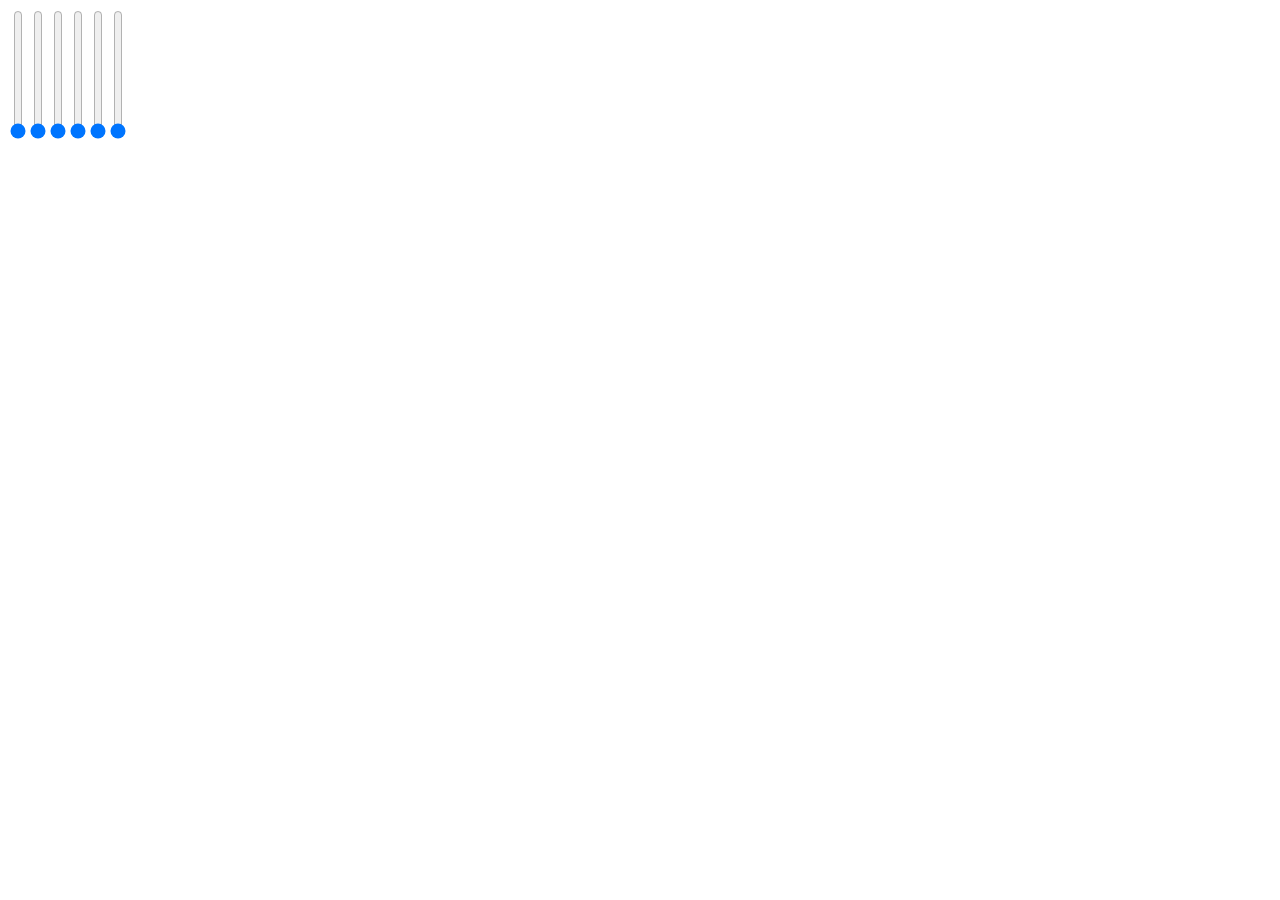
==== index.html @ 86b40480 "Begun adding faders" ====
<!DOCTYPE html>
<html lang="en">
<head>
    <meta charset="UTF-8">
    <meta name="viewport" content="width=device-width, initial-scale=1.0">
    <title>Softlight</title>
    <link rel="stylesheet" href="style.css">
</head>
<body>
    <div class="content">
        <div class="left-panel">
            <div class="faders">
                <script src="createFaders.js"></script>
            </div>
        </div>
        <div class="right-panel">

        </div>
    </div>
</body>
</html>
---- style.css ----
.fader{
    writing-mode: vertical-lr;
    direction: rtl;
    background: red;
}
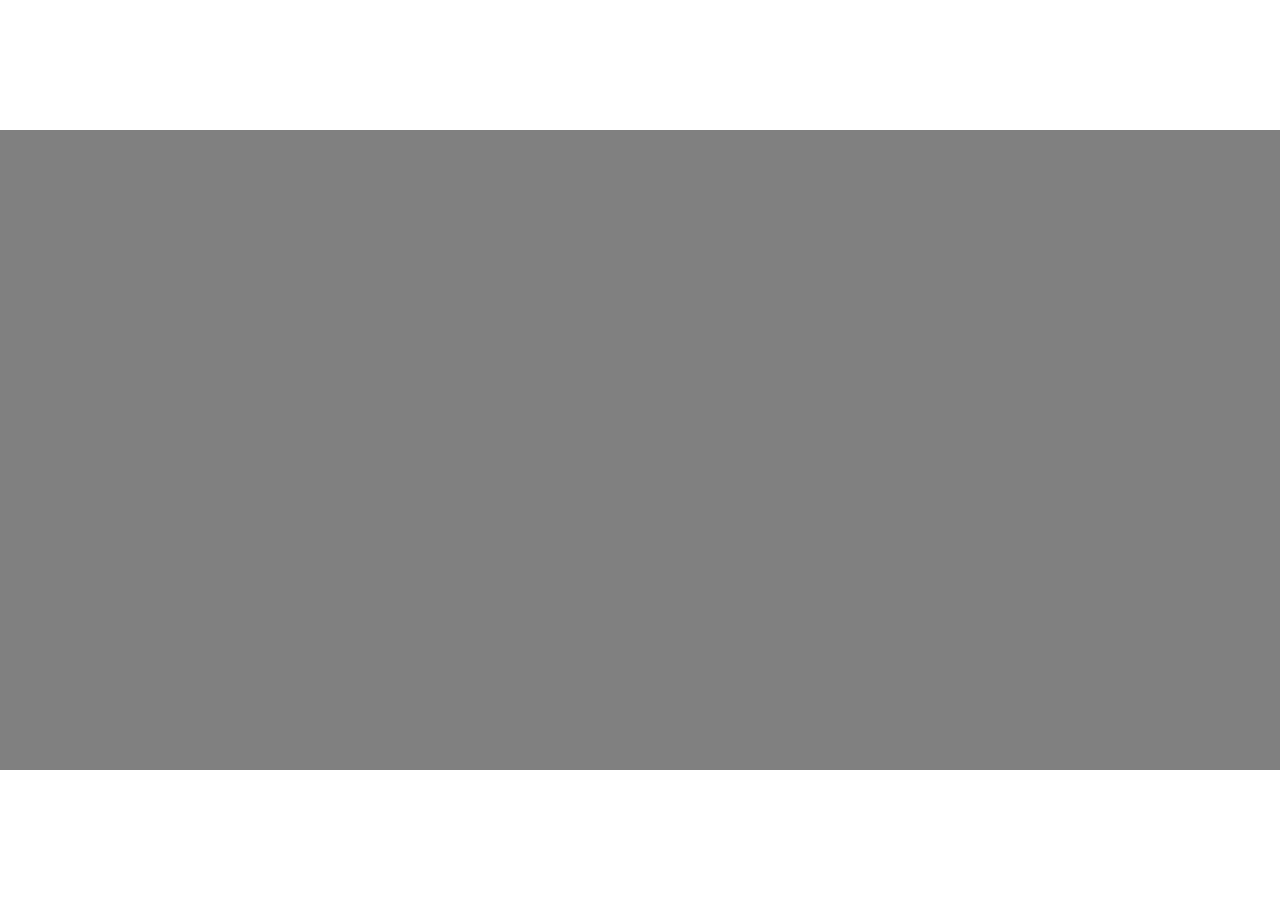
==== commit a72d03e7: "Updated to use canvas instead" ====
--- a/index.html
+++ b/index.html
@@ -7,15 +7,8 @@
     <link rel="stylesheet" href="style.css">
 </head>
 <body>
-    <div class="content">
-        <div class="left-panel">
-            <div class="faders">
-                <script src="createFaders.js"></script>
-            </div>
-        </div>
-        <div class="right-panel">
-
-        </div>
-    </div>
+    <canvas width="1000" height="500" style="position: absolute; left: 50%; top: 50%; transform: translate(-50%,-50%); background-color: grey;"></canvas>
+    <script src="setup.js"></script>
+    <script src="main.js"></script>
 </body>
 </html>
